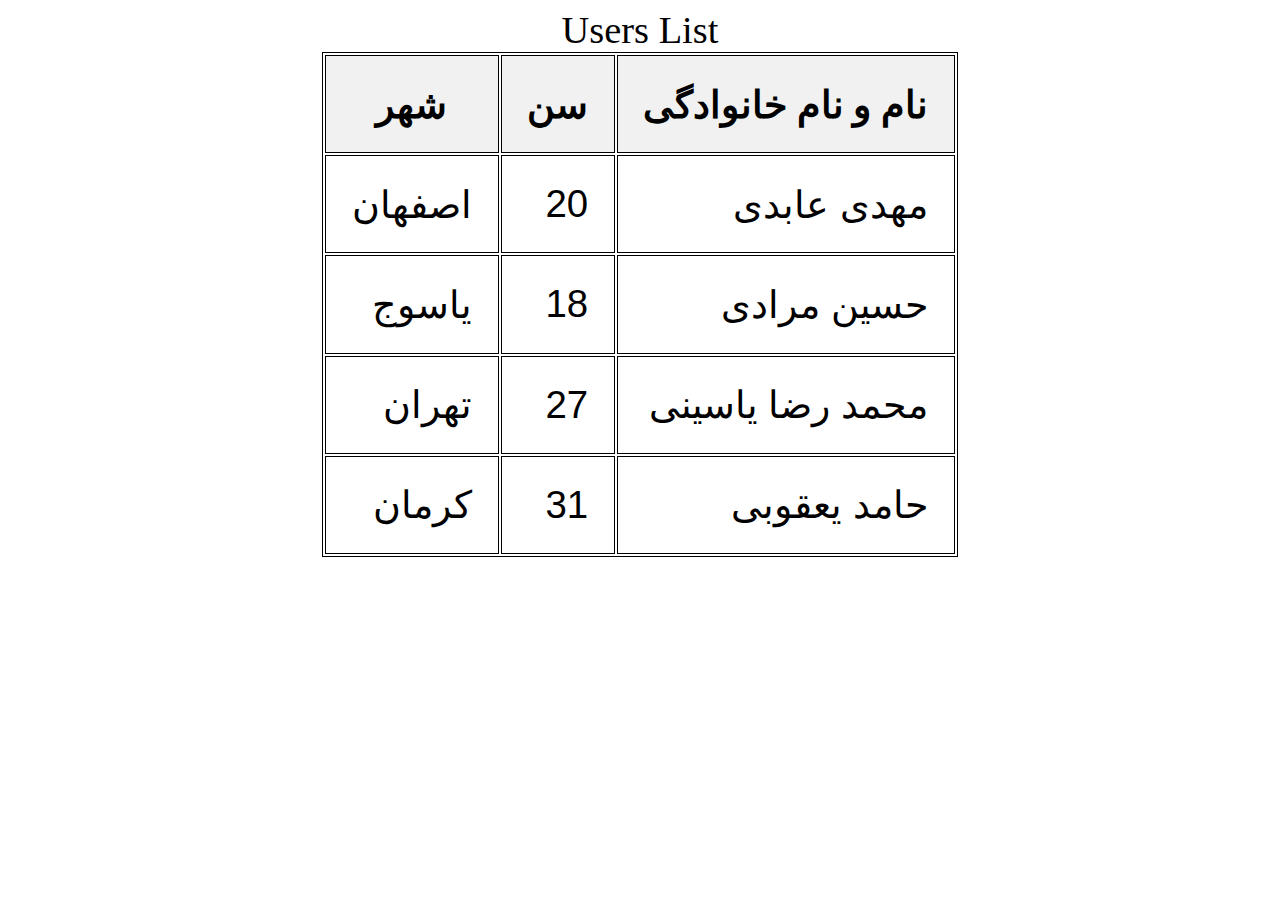
==== index.html @ 456dcd81 "Build a list of users using the table" ====
<!DOCTYPE html>
<html lang="en" dir="ltr">
  <head>
    <meta charset="utf-8">
    <link rel="stylesheet" href="style.css">
    <title>Project2</title>
  </head>
  <body>

    <table>
      <caption>Users List</caption>
      <thead>
        <tr>
          <th>شهر</th>
          <th>سن</th>
          <th>نام و نام خانوادگی</th>
        </tr>
      </thead>
      <tbody>
        <tr>
          <td>اصفهان</td>
          <td>20</td>
          <td>مهدی عابدی</td>
        </tr>
        <tr>
          <td>یاسوج</td>
          <td>18</td>
          <td>حسین مرادی</td>
        </tr>
        <tr>
          <td>تهران</td>
          <td>27</td>
          <td>محمد رضا یاسینی</td>
        </tr>
        <tr>
          <td>کرمان</td>
          <td>31</td>
          <td>حامد یعقوبی</td>
        </tr>
      </tbody>
    </table>

  </body>
</html>
---- style.css ----
table {
  margin: auto;
  /* border-radius: 10px; */
}

table, th, td {
  border: 1px solid;
}

th {
  background-color: #f1f1f1;
}

caption, th, td {
  font-size: 3vw;
}

td {
  font-family: sans-serif;
  direction: rtl;
}

td, th {
  padding: 2vw;
}
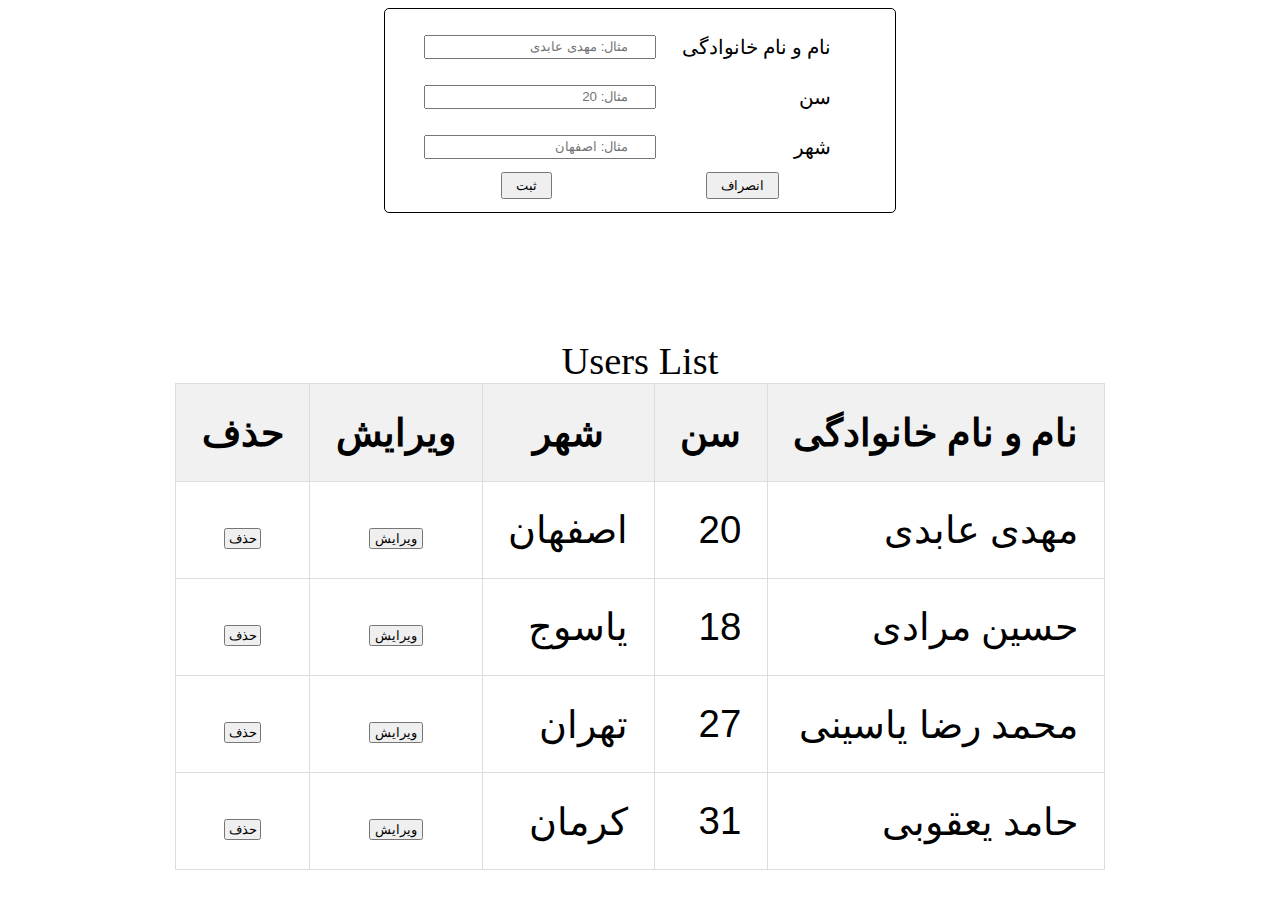
==== commit 1342f17f: "Add a form to get user information and add to tabel, add delete button for delete user row" ====
--- a/index.html
+++ b/index.html
@@ -7,32 +7,66 @@
   </head>
   <body>
 
-    <table>
+    <article class="formContine">
+      <form class="inputForm" action="#">
+        <div class="name">
+          <label for="nameLabel">نام و نام خانوادگی</label>
+          <input type="text" id="userName" placeholder="مثال: مهدی عابدی"> 
+        </div>
+
+        <div class="age">
+          <label for="ageLabel">سن</label>
+          <input type="number" id="userAge" placeholder="مثال: 20">
+        </div>
+        
+        <div class="city">
+          <label for="cityLabel">شهر</label>
+          <input type="text" id="userCity" placeholder="مثال: اصفهان">
+        </div>
+        
+        <div class="btn">
+          <button type="reset" id="reset">انصراف</button>
+          <button type="button" id="register">ثبت</button>
+        </div>
+      </form>
+    </article>
+
+    <table class="user">
       <caption>Users List</caption>
       <thead>
         <tr>
+          <th>حذف</th>
+          <th>ویرایش</th>
           <th>شهر</th>
           <th>سن</th>
           <th>نام و نام خانوادگی</th>
         </tr>
       </thead>
-      <tbody>
+      <tbody id="users">
         <tr>
+          <td><button type="button" class="del">حذف</button></td>
+          <td><button type="button" class="edit">ویرایش</button></td>
           <td>اصفهان</td>
           <td>20</td>
           <td>مهدی عابدی</td>
         </tr>
         <tr>
+          <td><button type="button" class="del">حذف</button></td>
+          <td><button type="button" class="edit">ویرایش</button></td>
           <td>یاسوج</td>
           <td>18</td>
           <td>حسین مرادی</td>
         </tr>
         <tr>
+          <td><button type="button" class="del">حذف</button></td>
+          <td><button type="button" class="edit">ویرایش</button></td>
           <td>تهران</td>
           <td>27</td>
           <td>محمد رضا یاسینی</td>
         </tr>
         <tr>
+          <td><button type="button" class="del">حذف</button></td>
+          <td><button type="button" class="edit">ویرایش</button></td>
           <td>کرمان</td>
           <td>31</td>
           <td>حامد یعقوبی</td>
@@ -40,5 +74,33 @@
       </tbody>
     </table>
 
+
+    <script src="jquery-3.6.0.min.js"></script>
+    <script>
+      $(document).ready(function() {
+        $("#register").click(function() {
+          var username = $("#userName").val();
+          var userage = $("#userAge").val();
+          var usercity = $("#userCity").val();
+          if (username.trim().length < 1 || userage.trim().length < 1 || parseInt(userage) < 1 || usercity.trim().length < 1) {
+            alert("لطفا مقادیر مربوطه را به صورت صحیح وارد کنید");
+          }else {
+
+            var userRow = $("<tr></tr>").prependTo("#users");
+            var cityData = $("<td></td>").text(usercity).appendTo(userRow);
+            var ageData = $("<td></td>").text(userage).appendTo(userRow);
+            var nameData = $("<td></td>").text(username).appendTo(userRow);
+            $("#reset").click();
+          }
+        });
+
+        $(".del").click(function() {
+          $(this).parent().parent().remove();
+        });
+
+      });
+       
+    </script>
+   
   </body>
 </html>
--- a/style.css
+++ b/style.css
@@ -1,25 +1,96 @@
-table {
+article.formContine {
+  display: flex;
+  align-items: center;
+  font-size: 20px;
+  margin-bottom: 10%;
+  flex-direction: column;
+}
+
+.inputForm {
+  display: flex;
+  flex-direction: column;
+  direction: rtl;
+  align-items: center;
+  padding: 1vw 3vw;
+  border: 1px solid black;
+  border-radius: 5px;
+}
+
+.inputForm input, .inputForm label {
+  padding: 0 2vw;
+}
+
+.name {
+  display: flex;
+  justify-content: space-between;
+  width: 100%;
+  margin: 3% 0;
+}
+
+.age {
+  display: flex;
+  justify-content: space-between;
+  width: 100%;
+  margin: 3% 0;
+}
+
+.city {
+  display: flex;
+  justify-content: space-between;
+  width: 100%;
+  margin: 3% 0;
+}
+
+.btn {
+  display: flex;
+  justify-content: space-around;
+  width: 100%;
+}
+
+button {
+  padding: 1% 3%;
+  cursor: pointer;
+}
+
+table.user {
   margin: auto;
+  border-collapse: collapse;
   /* border-radius: 10px; */
 }
 
-table, th, td {
-  border: 1px solid;
+.user, th, td {
+  border: 1px solid #ddd;
 }
 
-th {
-  background-color: #f1f1f1;
+.user tr:hover {
+  background-color: #c5c5c5;
 }
 
-caption, th, td {
+.user th {
+  background-color: #f1f1f1;
+  padding: 2vw;
+}
+
+caption, .user th, .user td {
   font-size: 3vw;
 }
 
-td {
+.user td {
   font-family: sans-serif;
   direction: rtl;
+  cursor: pointer;
+  padding: 2vw;
 }
 
-td, th {
-  padding: 2vw;
+td:nth-child(1){
+  text-align: center;
 }
+
+td:nth-child(2){
+  text-align: center;
+}
+
+.user td:hover {
+  background-color: #aaa;
+  box-shadow: -7px 7px 10px gray;
+}
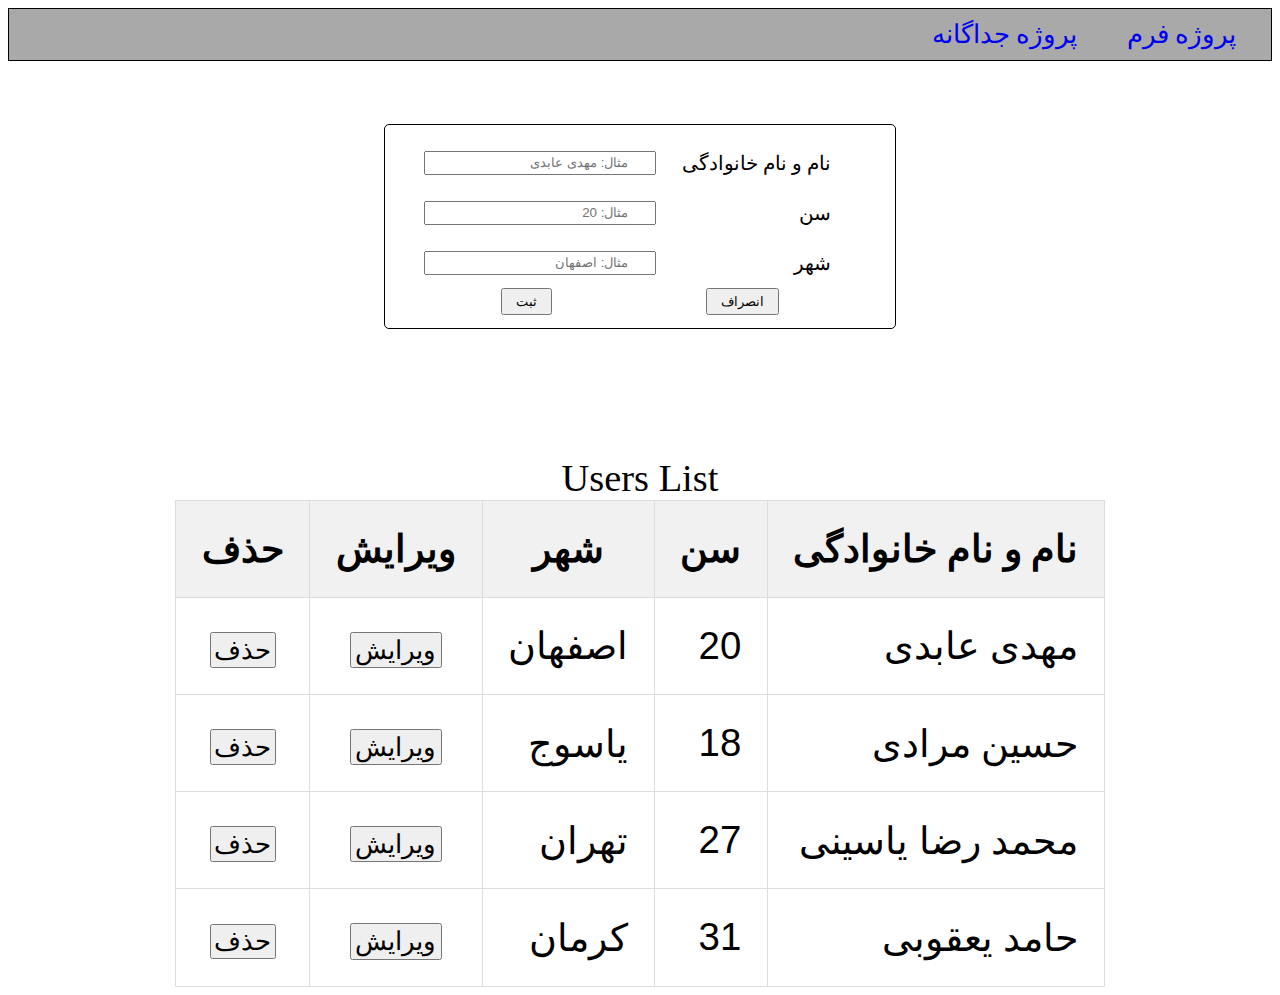
==== commit 25db2831: "add header section for link to other projects" ====
--- a/index.html
+++ b/index.html
@@ -6,6 +6,13 @@
     <title>Project2</title>
   </head>
   <body>
+    
+    <article>
+      <header>
+        <a href="TemplateSite/index.html" target="_blank">پروژه جداگانه</a>
+        <a href="Form/index.html" target="_blank">پروژه فرم</a>
+      </header>
+    </article>
 
     <article class="formContine">
       <form class="inputForm" action="#">
@@ -27,6 +34,7 @@
         <div class="btn">
           <button type="reset" id="reset">انصراف</button>
           <button type="button" id="register">ثبت</button>
+          <button type="button" id="change">ویرایش</button>
         </div>
       </form>
     </article>
@@ -78,6 +86,7 @@
     <script src="jquery-3.6.0.min.js"></script>
     <script>
       $(document).ready(function() {
+        $("#change").hide();
         $("#register").click(function() {
           var username = $("#userName").val();
           var userage = $("#userAge").val();
@@ -85,11 +94,14 @@
           if (username.trim().length < 1 || userage.trim().length < 1 || parseInt(userage) < 1 || usercity.trim().length < 1) {
             alert("لطفا مقادیر مربوطه را به صورت صحیح وارد کنید");
           }else {
-
             var userRow = $("<tr></tr>").prependTo("#users");
-            var cityData = $("<td></td>").text(usercity).appendTo(userRow);
-            var ageData = $("<td></td>").text(userage).appendTo(userRow);
-            var nameData = $("<td></td>").text(username).appendTo(userRow);
+            var deleteData = $("<td></td>").appendTo(userRow);
+            $("<button></button>").addClass("del").attr("type", "button").text("حذف").appendTo(deleteData);
+            var editData = $("<td></td>").appendTo(userRow);
+            $("<button></button>").addClass("edit").attr("type", "button").text("ویرایش").appendTo(editData);
+            $("<td></td>").text(usercity).appendTo(userRow);
+            $("<td></td>").text(userage).appendTo(userRow);
+            $("<td></td>").text(username).appendTo(userRow);
             $("#reset").click();
           }
         });
@@ -98,8 +110,37 @@
           $(this).parent().parent().remove();
         });
 
+        let editRow;
+        let usercity;
+        let userage;
+        let username;
+
+        $(".edit").click(function() {
+          $("#register").hide();
+          $("#change").show();
+          editRow = $(this).parent().parent();
+          usercity = editRow.children("td:nth-child(3)");
+          userage = editRow.children("td:nth-child(4)");
+          username = editRow.children("td:nth-child(5)");
+          $("#reset").click();
+          $("#userName").val(username.text());
+          $("#userAge").val(userage.text());
+          $("#userCity").val(usercity.text());
+        });
+        
+        $("#change").click(function() {
+          if ($("#userCity").val().trim().length < 1 || $("#userAge").val().trim().length < 1 || parseInt($("#userAge").val()) < 1 || $("#userName").val().trim().length < 1) {
+            alert("لطفا مقادیر مربوطه را به صورت صحیح وارد کنید");
+          }else {
+            usercity.text($("#userCity").val());
+            userage.text($("#userAge").val());
+            username.text($("#userName").val());
+            $("#reset").click();
+            $("#change").hide();
+            $("#register").show();
+          }
+        });
       });
-       
     </script>
    
   </body>
--- a/style.css
+++ b/style.css
@@ -1,3 +1,22 @@
+header {
+  display: flex;
+  border: 1px solid black;
+  background-color: darkgray;
+  padding: 10px;
+  justify-content: flex-end;
+  margin-bottom: 5%;
+  font-size: 2vw;
+}
+
+header a {
+  margin: 0 2%;
+  text-decoration: none;
+}
+
+header a:hover {
+  color: red;
+}
+
 article.formContine {
   display: flex;
   align-items: center;
@@ -52,6 +71,10 @@
   cursor: pointer;
 }
 
+.del, .edit {
+  font-size: 2vw;
+}
+
 table.user {
   margin: auto;
   border-collapse: collapse;
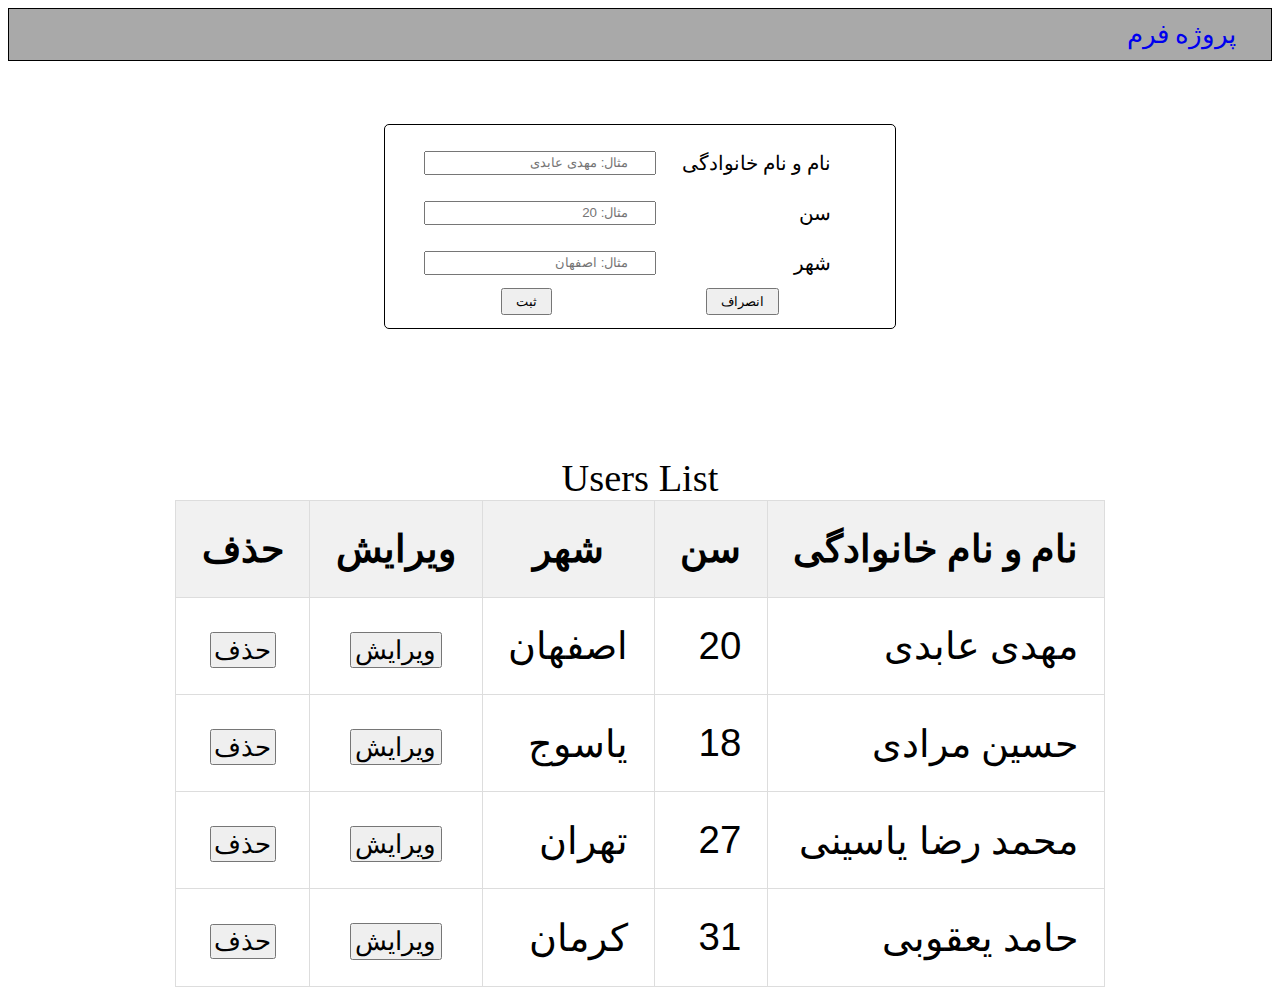
==== commit 5aef5a0a: "Sort project files" ====
--- a/index.html
+++ b/index.html
@@ -2,15 +2,14 @@
 <html lang="en" dir="ltr">
   <head>
     <meta charset="utf-8">
-    <link rel="stylesheet" href="style.css">
+    <link rel="stylesheet" href="css/style.css">
     <title>Project2</title>
   </head>
   <body>
     
     <article>
       <header>
-        <a href="TemplateSite/index.html" target="_blank">پروژه جداگانه</a>
-        <a href="Form/index.html" target="_blank">پروژه فرم</a>
+        <a href="form.html" target="_blank">پروژه فرم</a>
       </header>
     </article>
 
@@ -83,7 +82,7 @@
     </table>
 
 
-    <script src="jquery-3.6.0.min.js"></script>
+    <script src="js/jquery-3.6.0.min.js"></script>
     <script>
       $(document).ready(function() {
         $("#change").hide();
--- a/css/style.css
+++ b/css/style.css
@@ -0,0 +1,119 @@
+header {
+  display: flex;
+  border: 1px solid black;
+  background-color: darkgray;
+  padding: 10px;
+  justify-content: flex-end;
+  margin-bottom: 5%;
+  font-size: 2vw;
+}
+
+header a {
+  margin: 0 2%;
+  text-decoration: none;
+}
+
+header a:hover {
+  color: red;
+}
+
+article.formContine {
+  display: flex;
+  align-items: center;
+  font-size: 20px;
+  margin-bottom: 10%;
+  flex-direction: column;
+}
+
+.inputForm {
+  display: flex;
+  flex-direction: column;
+  direction: rtl;
+  align-items: center;
+  padding: 1vw 3vw;
+  border: 1px solid black;
+  border-radius: 5px;
+}
+
+.inputForm input, .inputForm label {
+  padding: 0 2vw;
+}
+
+.name {
+  display: flex;
+  justify-content: space-between;
+  width: 100%;
+  margin: 3% 0;
+}
+
+.age {
+  display: flex;
+  justify-content: space-between;
+  width: 100%;
+  margin: 3% 0;
+}
+
+.city {
+  display: flex;
+  justify-content: space-between;
+  width: 100%;
+  margin: 3% 0;
+}
+
+.btn {
+  display: flex;
+  justify-content: space-around;
+  width: 100%;
+}
+
+button {
+  padding: 1% 3%;
+  cursor: pointer;
+}
+
+.del, .edit {
+  font-size: 2vw;
+}
+
+table.user {
+  margin: auto;
+  border-collapse: collapse;
+  /* border-radius: 10px; */
+}
+
+.user, th, td {
+  border: 1px solid #ddd;
+}
+
+.user tr:hover {
+  background-color: #c5c5c5;
+}
+
+.user th {
+  background-color: #f1f1f1;
+  padding: 2vw;
+}
+
+caption, .user th, .user td {
+  font-size: 3vw;
+}
+
+.user td {
+  font-family: sans-serif;
+  direction: rtl;
+  cursor: pointer;
+  padding: 2vw;
+}
+
+td:nth-child(1){
+  text-align: center;
+}
+
+td:nth-child(2){
+  text-align: center;
+}
+
+.user td:hover {
+  background-color: #aaa;
+  box-shadow: -7px 7px 10px gray;
+}
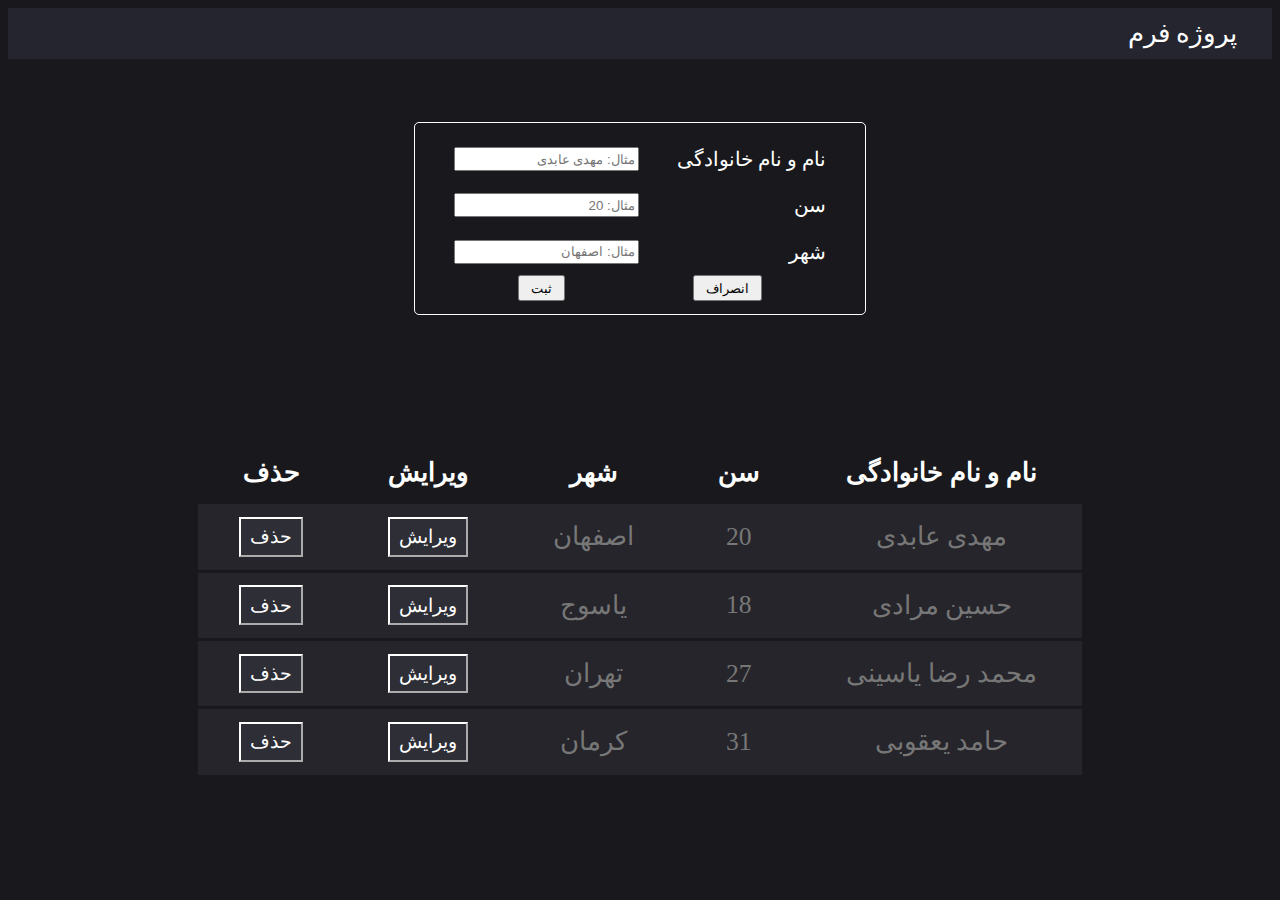
==== commit 2c1fd54a: "change table style and add better css to them" ====
--- a/index.html
+++ b/index.html
@@ -37,9 +37,8 @@
         </div>
       </form>
     </article>
-
+    
     <table class="user">
-      <caption>Users List</caption>
       <thead>
         <tr>
           <th>حذف</th>
@@ -49,7 +48,7 @@
           <th>نام و نام خانوادگی</th>
         </tr>
       </thead>
-      <tbody id="users">
+      <tbody class="users">
         <tr>
           <td><button type="button" class="del">حذف</button></td>
           <td><button type="button" class="edit">ویرایش</button></td>
@@ -105,7 +104,7 @@
           }
         });
 
-        $(".del").click(function() {
+        $(".del").on("click", function() {
           $(this).parent().parent().remove();
         });
 
@@ -139,6 +138,7 @@
             $("#register").show();
           }
         });
+
       });
     </script>
    
--- a/css/style.css
+++ b/css/style.css
@@ -1,7 +1,10 @@
+body {
+  background: #19191d;
+}
+
 header {
   display: flex;
-  border: 1px solid black;
-  background-color: darkgray;
+  background-color: #25252f;
   padding: 10px;
   justify-content: flex-end;
   margin-bottom: 5%;
@@ -11,6 +14,7 @@
 header a {
   margin: 0 2%;
   text-decoration: none;
+  color: white;
 }
 
 header a:hover {
@@ -31,12 +35,13 @@
   direction: rtl;
   align-items: center;
   padding: 1vw 3vw;
-  border: 1px solid black;
+  border: 1px solid white;
   border-radius: 5px;
 }
 
-.inputForm input, .inputForm label {
-  padding: 0 2vw;
+.inputForm label {
+  color: white;
+  margin-left: 3vw;
 }
 
 .name {
@@ -72,37 +77,50 @@
 }
 
 .del, .edit {
-  font-size: 2vw;
+  font-size: 1.5vw;
+  background-color: #2e2e36;
+  border-color: white;
+  color: white;
+  padding: 0.5vw 0.7vw;
+}
+
+.del:active, .edit:active {
+  color: #777;
+  background: #25252b;
 }
 
 table.user {
   margin: auto;
-  border-collapse: collapse;
-  /* border-radius: 10px; */
+  border-spacing: 0 3px;
+  width: 70%;
 }
 
-.user, th, td {
-  border: 1px solid #ddd;
+th, td {
+  padding: 1vw 3vw;
+  direction: rtl;
+  text-align: center;
 }
 
-.user tr:hover {
-  background-color: #c5c5c5;
+th {
+  color: white;
 }
 
-.user th {
-  background-color: #f1f1f1;
-  padding: 2vw;
+tbody td {
+  color: #777;
+  background: #25252b;
 }
 
 caption, .user th, .user td {
-  font-size: 3vw;
+  font-size: 2vw;
 }
 
-.user td {
-  font-family: sans-serif;
-  direction: rtl;
-  cursor: pointer;
-  padding: 2vw;
+tbody tr td{
+  transition: 0.5s ease-out;
+}
+
+tbody tr:hover td{
+  background: #2e2e36 !important;
+  color: white;
 }
 
 td:nth-child(1){
@@ -113,7 +131,9 @@
   text-align: center;
 }
 
-.user td:hover {
-  background-color: #aaa;
-  box-shadow: -7px 7px 10px gray;
+@font-face {
+  font-family: IRANSansWeb;
+  src: url(../fonts/IRANSansWeb.eot) format(eot);
+  src: url(../fonts/IRANSansWeb.ttf) format(ttf);
+  src: url(../fonts/IRANSansWeb.woff) format(woff);
 }
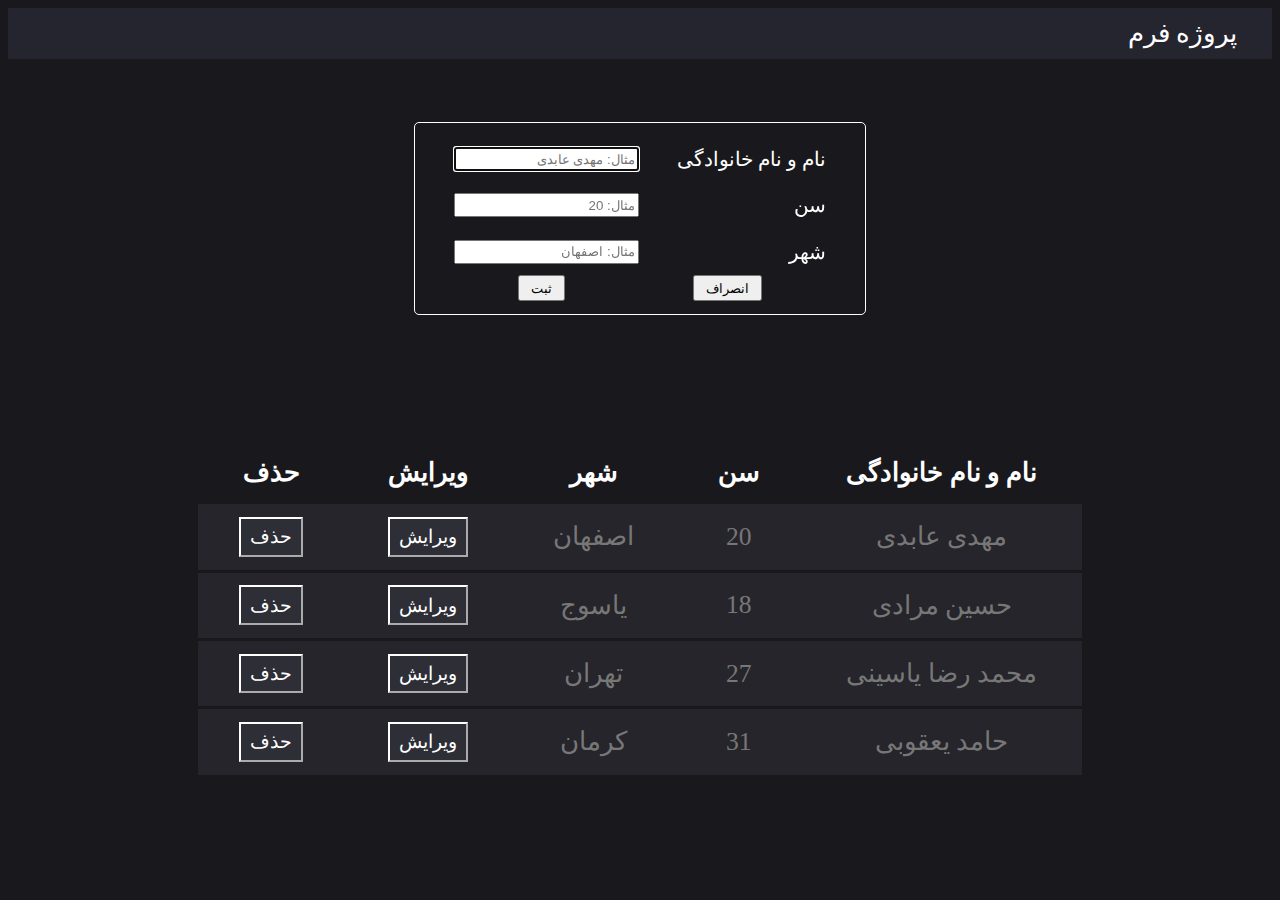
==== commit a9d56259: "change script code from jquery to javascript" ====
--- a/index.html
+++ b/index.html
@@ -17,7 +17,7 @@
       <form class="inputForm" action="#">
         <div class="name">
           <label for="nameLabel">نام و نام خانوادگی</label>
-          <input type="text" id="userName" placeholder="مثال: مهدی عابدی"> 
+          <input type="text" id="userName" placeholder="مثال: مهدی عابدی" autofocus> 
         </div>
 
         <div class="age">
@@ -80,9 +80,8 @@
       </tbody>
     </table>
 
-
     <script src="js/jquery-3.6.0.min.js"></script>
-    <script>
+    <!-- <script>
       $(document).ready(function() {
         $("#change").hide();
         $("#register").click(function() {
@@ -92,7 +91,7 @@
           if (username.trim().length < 1 || userage.trim().length < 1 || parseInt(userage) < 1 || usercity.trim().length < 1) {
             alert("لطفا مقادیر مربوطه را به صورت صحیح وارد کنید");
           }else {
-            var userRow = $("<tr></tr>").prependTo("#users");
+            var userRow = $("<tr></tr>").prependTo(".users");
             var deleteData = $("<td></td>").appendTo(userRow);
             $("<button></button>").addClass("del").attr("type", "button").text("حذف").appendTo(deleteData);
             var editData = $("<td></td>").appendTo(userRow);
@@ -104,8 +103,8 @@
           }
         });
 
-        $(".del").on("click", function() {
-          $(this).parent().parent().remove();
+        $(document).on('click', '.del', function() {
+          $(this).parents('tr').remove();
         });
 
         let editRow;
@@ -113,7 +112,7 @@
         let userage;
         let username;
 
-        $(".edit").click(function() {
+        $(document).on('click', '.edit', function() {
           $("#register").hide();
           $("#change").show();
           editRow = $(this).parent().parent();
@@ -140,6 +139,105 @@
         });
 
       });
+    </script> -->
+
+    <script>
+      document.getElementById('change').hidden = true;
+      document.querySelector('#register').addEventListener('click', function() {
+        let username = document.getElementById('userName').value;
+        let userage = document.getElementById('userAge').value;
+        let usercity = document.getElementById('userCity').value;
+        if (username.trim().length < 1 || parseInt(userage) < 1 || usercity.trim().length < 1) {
+          alert("لطفا مقادیر مربوطه را به صورت صحیح وارد کنید");
+        }else {
+          //////////// Create Row For New User ////////////
+          var row = document.createElement('tr');
+          document.querySelector('.users').prepend(row);
+
+          //////////// Create Button For Delete User ////////////
+          var dltCell = document.createElement('td');
+          row.appendChild(dltCell);
+          var dltBtn = document.createElement('button');
+          dltBtn.type = 'button';
+          dltBtn.className = 'del';
+          dltBtn.innerHTML = 'حذف';
+          dltCell.appendChild(dltBtn);
+
+          //////////// Create Button For Edit User ////////////
+          var edtCell = document.createElement('td');
+          row.appendChild(edtCell);
+          var edtBtn = document.createElement('button');
+          edtBtn.type = 'button';
+          edtBtn.className = 'edit';
+          edtBtn.innerHTML = 'ویرایش';
+          edtCell.appendChild(edtBtn);
+
+          //////////// Create Cell For User City ////////////
+          var cityCell = document.createElement('td');
+          cityCell.innerHTML = usercity;
+          row.appendChild(cityCell);
+
+          //////////// Create Cell For User Age ////////////
+          var ageCell = document.createElement('td');
+          ageCell.innerHTML = userage;
+          row.appendChild(ageCell);
+
+          //////////// Create Cell For User Name ////////////
+          var nameCell = document.createElement('td');
+          nameCell.innerHTML = username;
+          row.appendChild(nameCell);
+
+          //////////// Clear Form Inputs ////////////
+          document.getElementById('reset').click();
+        }
+      });
+      
+      //////////// Create Delete Button Event ////////////
+      $(document).on('click', '.del', function() {
+        $(this).parents('tr').remove();
+      });
+
+      //////////// Create Edit Button Event ////////////
+      let childs;
+      let usercity;
+      let userage;
+      let username;
+
+      $(document).on('click', '.edit', function() {
+        document.getElementById('register').hidden = true;
+        document.getElementById('change').hidden = false;
+        childs = $(this).parents('tr');
+        usercity = childs.children("td:nth-child(3)");
+        userage = childs.children("td:nth-child(4)");
+        username = childs.children("td:nth-child(5)");
+        document.getElementById('reset').click();
+        document.getElementById('userName').value = username.text();
+        document.getElementById('userAge').value = userage.text();
+        document.getElementById('userCity').value = usercity.text();
+      });
+
+      //////////// Create Change Button Event ////////////
+      document.getElementById('change').addEventListener('click', function() {
+        city = document.getElementById('userCity').value;
+        age = document.getElementById('userAge').value;
+        name = document.getElementById('userName').value;
+        if (city.trim().length < 1 || parseInt(age) < 1 || name.trim().length < 1) {
+          alert("لطفا مقادیر مربوطه را به صورت صحیح وارد کنید");
+        } else {
+          usercity.text(city)
+          userage.text(age);
+          username.text(name);
+          document.getElementById('reset').click();
+          document.getElementById('change').hidden = true;
+          document.getElementById('register').hidden = false;
+        }
+      });
+
+      // $(document).on('click', '#reset', function () {
+      //   document.getElementById('change').hidden = true;
+      //   document.getElementById('register').hidden = false;
+      // });
+      
     </script>
    
   </body>
--- a/css/style.css
+++ b/css/style.css
@@ -133,7 +133,5 @@
 
 @font-face {
   font-family: IRANSansWeb;
-  src: url(../fonts/IRANSansWeb.eot) format(eot);
-  src: url(../fonts/IRANSansWeb.ttf) format(ttf);
-  src: url(../fonts/IRANSansWeb.woff) format(woff);
+  src: url(../fonts/IRANSansWeb.eot) format(eot), url(../fonts/IRANSansWeb.ttf) format(ttf), url(../fonts/IRANSansWeb.woff) format(woff);
 }
